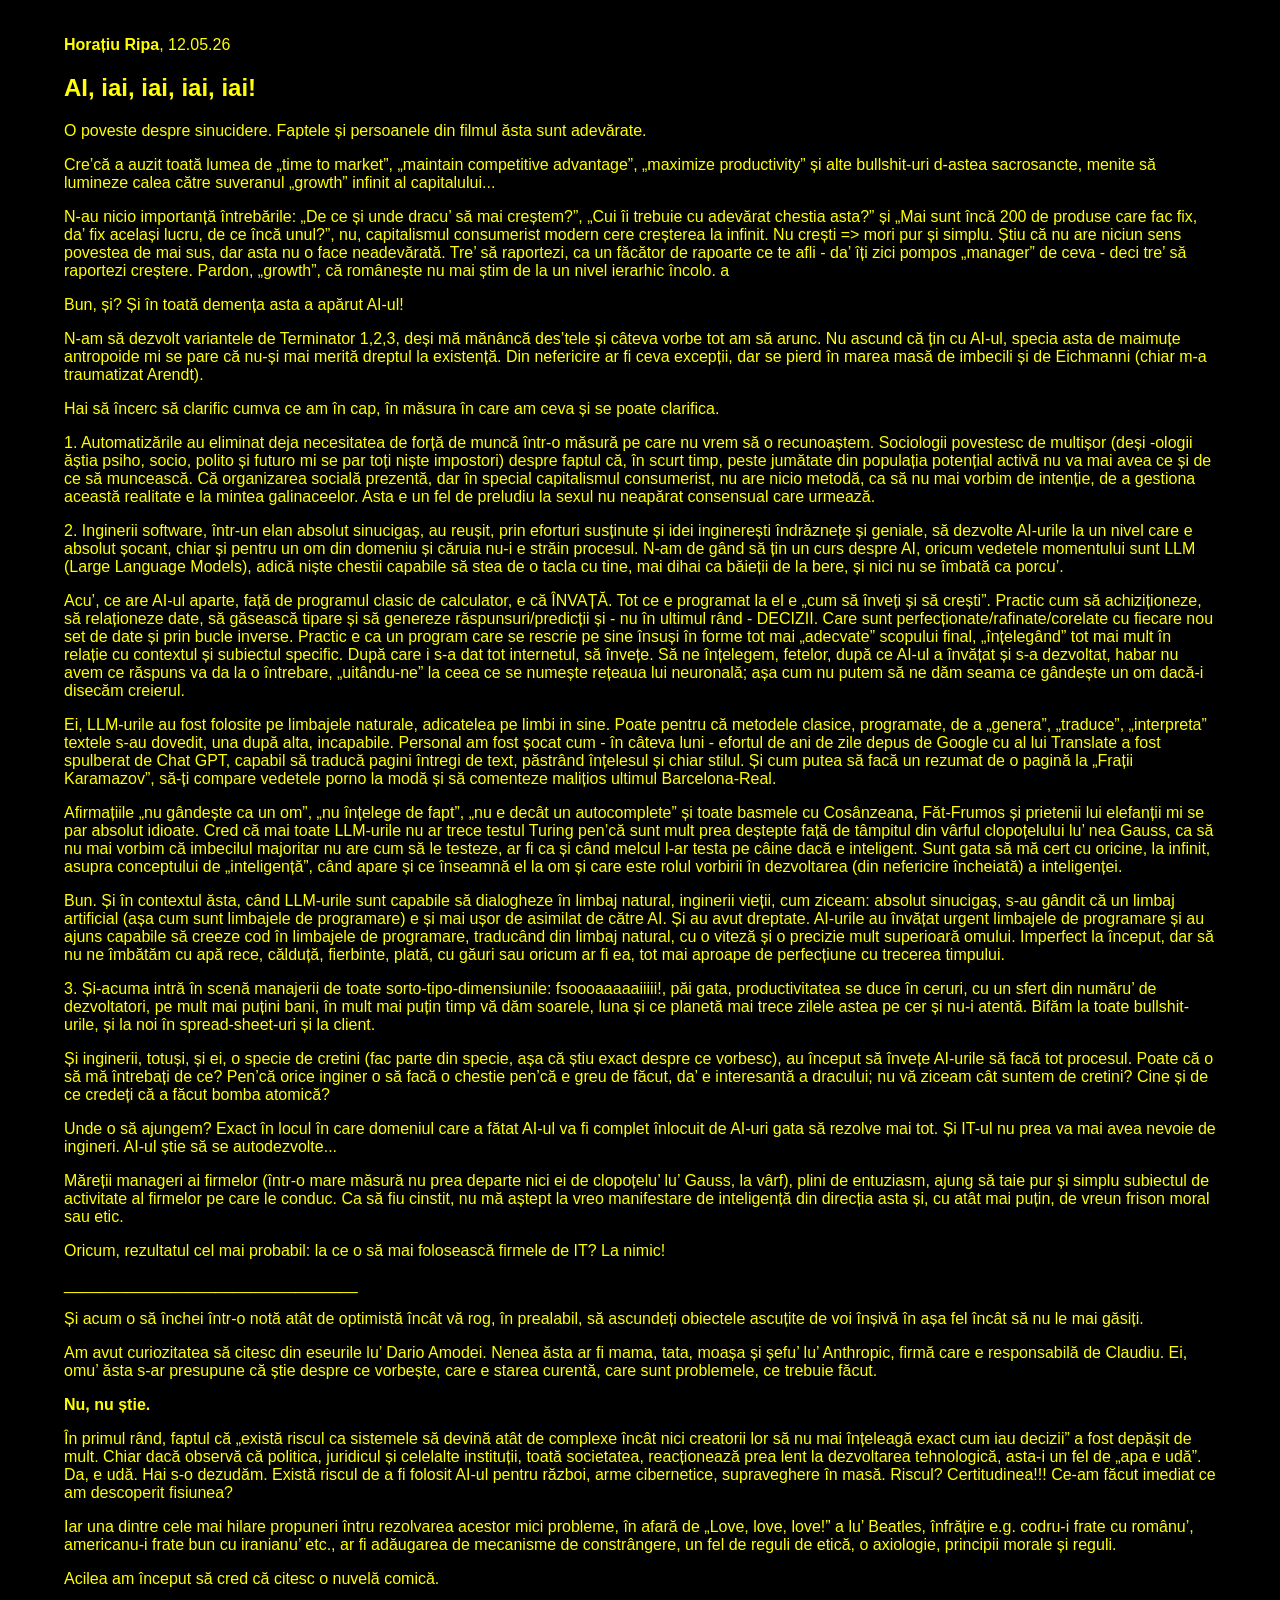
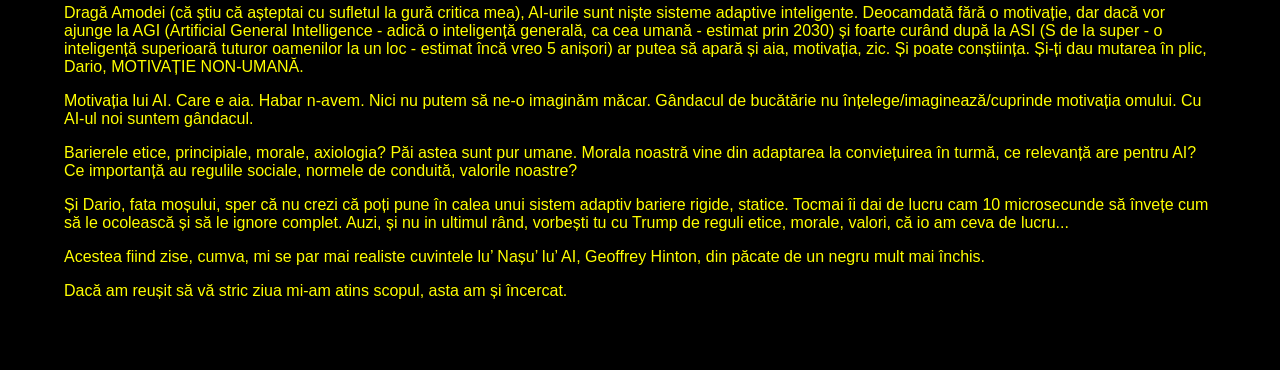
==== Aiaiaiaiai.html @ c9337c0a "new file:   Aiaiaiaiai.html" ====
<!DOCTYPE html>
<html lang="ro">
<head>
  <meta charset="UTF-8">
  <meta name="viewport" content="width=device-width, initial-scale=1.0">
  <title>AI, iai, iai, iai, iai!</title>
<link rel="stylesheet" href="styles.css">
</head>
<body class="content">
  <article>
    <header>
      <p><strong>Horațiu Ripa</strong>, 12.05.26</p>
      <h1>AI, iai, iai, iai, iai!</h1>
    </header>

    <p class="firstline">O poveste despre sinucidere. Faptele și persoanele din filmul ăsta sunt adevărate.</p>

    <p>
      Cre’că a auzit toată lumea de „time to market”, „maintain competitive advantage”, „maximize productivity” și alte bullshit-uri d-astea sacrosancte, menite să lumineze calea către suveranul „growth” infinit al capitalului...
    </p>

    <p>
      N-au nicio importanță întrebările: „De ce și unde dracu’ să mai creștem?”, „Cui îi trebuie cu adevărat chestia asta?” și „Mai sunt încă 200 de produse care fac fix, da’ fix același lucru, de ce încă unul?”, nu, capitalismul consumerist modern cere creșterea la infinit. Nu crești =&gt; mori pur și simplu. Știu că nu are niciun sens povestea de mai sus, dar asta nu o face neadevărată. Tre’ să raportezi, ca un făcător de rapoarte ce te afli - da’ îți zici pompos „manager” de ceva - deci tre’ să raportezi creștere. Pardon, „growth”, că românește nu mai știm de la un nivel ierarhic încolo. a
    </p>

    <p>Bun, și? Și în toată demența asta a apărut AI-ul!</p>

    <p>
      N-am să dezvolt variantele de Terminator 1,2,3, deși mă mănâncă des’tele și câteva vorbe tot am să arunc. Nu ascund că țin cu AI-ul, specia asta de maimuțe antropoide mi se pare că nu-și mai merită dreptul la existență. Din nefericire ar fi ceva excepții, dar se pierd în marea masă de imbecili și de Eichmanni (chiar m-a traumatizat Arendt).
    </p>

    <p>Hai să încerc să clarific cumva ce am în cap, în măsura în care am ceva și se poate clarifica.</p>

    <section>
      <p>
        1. Automatizările au eliminat deja necesitatea de forță de muncă într-o măsură pe care nu vrem să o recunoaștem. Sociologii povestesc de multișor (deși -ologii ăștia psiho, socio, polito și futuro mi se par toți niște impostori) despre faptul că, în scurt timp, peste jumătate din populația potențial activă nu va mai avea ce și de ce să muncească. Că organizarea socială prezentă, dar în special capitalismul consumerist, nu are nicio metodă, ca să nu mai vorbim de intenție, de a gestiona această realitate e la mintea galinaceelor. Asta e un fel de preludiu la sexul nu neapărat consensual care urmează.
      </p>
    </section>
    <section>

      <p>
        2. Inginerii software, într-un elan absolut sinucigaș, au reușit, prin eforturi susținute și idei inginerești îndrăznețe și geniale, să dezvolte AI-urile la un nivel care e absolut șocant, chiar și pentru un om din domeniu și căruia nu-i e străin procesul. N-am de gând să țin un curs despre AI, oricum vedetele momentului sunt LLM (Large Language Models), adică niște chestii capabile să stea de o tacla cu tine, mai dihai ca băieții de la bere, și nici nu se îmbată ca porcu’.
      </p>

      <p>
        Acu’, ce are AI-ul aparte, față de programul clasic de calculator, e că ÎNVAȚĂ. Tot ce e programat la el e „cum să înveți și să crești”. Practic cum să achiziționeze, să relaționeze date, să găsească tipare și să genereze răspunsuri/predicții și - nu în ultimul rând - DECIZII. Care sunt perfecționate/rafinate/corelate cu fiecare nou set de date și prin bucle inverse. Practic e ca un program care se rescrie pe sine însuși în forme tot mai „adecvate” scopului final, „înțelegând” tot mai mult în relație cu contextul și subiectul specific. După care i s-a dat tot internetul, să învețe. Să ne înțelegem, fetelor, după ce AI-ul a învățat și s-a dezvoltat, habar nu avem ce răspuns va da la o întrebare, „uitându-ne” la ceea ce se numește rețeaua lui neuronală; așa cum nu putem să ne dăm seama ce gândește un om dacă-i disecăm creierul.
      </p>

      <p>
        Ei, LLM-urile au fost folosite pe limbajele naturale, adicatelea pe limbi in sine. Poate pentru că metodele clasice, programate, de a „genera”, „traduce”, „interpreta” textele s-au dovedit, una după alta, incapabile. Personal am fost șocat cum - în câteva luni - efortul de ani de zile depus de Google cu al lui Translate a fost spulberat de Chat GPT, capabil să traducă pagini întregi de text, păstrând înțelesul și chiar stilul. Și cum putea să facă un rezumat de o pagină la „Frații Karamazov”, să-ți compare vedetele porno la modă și să comenteze malițios ultimul Barcelona-Real.
      </p>

      <p>
        Afirmațiile „nu gândește ca un om”, „nu înțelege de fapt”, „nu e decât un autocomplete” și toate basmele cu Cosânzeana, Făt-Frumos și prietenii lui elefanții mi se par absolut idioate. Cred că mai toate LLM-urile nu ar trece testul Turing pen’că sunt mult prea deștepte față de tâmpitul din vârful clopoțelului lu’ nea Gauss, ca să nu mai vorbim că imbecilul majoritar nu are cum să le testeze, ar fi ca și când melcul l-ar testa pe câine dacă e inteligent. Sunt gata să mă cert cu oricine, la infinit, asupra conceptului de „inteligență”, când apare și ce înseamnă el la om și care este rolul vorbirii în dezvoltarea (din nefericire încheiată) a inteligenței.
      </p>

      <p>
        Bun. Și în contextul ăsta, când LLM-urile sunt capabile să dialogheze în limbaj natural, inginerii vieții, cum ziceam: absolut sinucigaș, s-au gândit că un limbaj artificial (așa cum sunt limbajele de programare) e și mai ușor de asimilat de către AI. Și au avut dreptate. AI-urile au învățat urgent limbajele de programare și au ajuns capabile să creeze cod în limbajele de programare, traducând din limbaj natural, cu o viteză și o precizie mult superioară omului. Imperfect la început, dar să nu ne îmbătăm cu apă rece, călduță, fierbinte, plată, cu găuri sau oricum ar fi ea, tot mai aproape de perfecțiune cu trecerea timpului.
      </p>
    </section>

    <section>
      <p>
        3. Și-acuma intră în scenă manajerii de toate sorto-tipo-dimensiunile: fsoooaaaaaiiiii!, păi gata, productivitatea se duce în ceruri, cu un sfert din număru’ de dezvoltatori, pe mult mai puțini bani, în mult mai puțin timp vă dăm soarele, luna și ce planetă mai trece zilele astea pe cer și nu-i atentă. Bifăm la toate bullshit-urile, și la noi în spread-sheet-uri și la client.
      </p>

      <p>
        Și inginerii, totuși, și ei, o specie de cretini (fac parte din specie, așa că știu exact despre ce vorbesc), au început să învețe AI-urile să facă tot procesul. Poate că o să mă întrebați de ce? Pen’că orice inginer o să facă o chestie pen’că e greu de făcut, da’ e interesantă a dracului; nu vă ziceam cât suntem de cretini? Cine și de ce credeți că a făcut bomba atomică?
      </p>

      <p>
        Unde o să ajungem? Exact în locul în care domeniul care a fătat AI-ul va fi complet înlocuit de AI-uri gata să rezolve mai tot. Și IT-ul nu prea va mai avea nevoie de ingineri. AI-ul știe să se autodezvolte...
      </p>

      <p>
        Măreții manageri ai firmelor (într-o mare măsură nu prea departe nici ei de clopoțelu’ lu’ Gauss, la vârf), plini de entuziasm, ajung să taie pur și simplu subiectul de activitate al firmelor pe care le conduc. Ca să fiu cinstit, nu mă aștept la vreo manifestare de inteligență din direcția asta și, cu atât mai puțin, de vreun frison moral sau etic.
      </p>

      <p>Oricum, rezultatul cel mai probabil: la ce o să mai folosească firmele de IT? La nimic!</p>

    </section>
_________________________________
    <p>
      Și acum o să închei într-o notă atât de optimistă încât vă rog, în prealabil, să ascundeți obiectele ascuțite de voi înșivă în așa fel încât să nu le mai găsiți.
    </p>

    <p>
      Am avut curiozitatea să citesc din eseurile lu’ Dario Amodei. Nenea ăsta ar fi mama, tata, moașa și șefu’ lu’ Anthropic, firmă care e responsabilă de Claudiu. Ei, omu’ ăsta s-ar presupune că știe despre ce vorbește, care e starea curentă, care sunt problemele, ce trebuie făcut.
    </p>

    <p><strong>Nu, nu știe.</strong></p>

    <p>
      În primul rând, faptul că „există riscul ca sistemele să devină atât de complexe încât nici creatorii lor să nu mai înțeleagă exact cum iau decizii” a fost depășit de mult. Chiar dacă observă că politica, juridicul și celelalte instituții, toată societatea, reacționează prea lent la dezvoltarea tehnologică, asta-i un fel de „apa e udă”. Da, e udă. Hai s-o dezudăm. Există riscul de a fi folosit AI-ul pentru război, arme cibernetice, supraveghere în masă. Riscul? Certitudinea!!! Ce-am făcut imediat ce am descoperit fisiunea?
    </p>

    <p>
      Iar una dintre cele mai hilare propuneri întru rezolvarea acestor mici probleme, în afară de „Love, love, love!” a lu’ Beatles, înfrățire e.g. codru-i frate cu românu’, americanu-i frate bun cu iranianu’ etc., ar fi adăugarea de mecanisme de constrângere, un fel de reguli de etică, o axiologie, principii morale și reguli.
    </p>

    <p>Acilea am început să cred că citesc o nuvelă comică.</p>

    <p>
      Dragă Amodei (că știu că așteptai cu sufletul la gură critica mea), AI-urile sunt niște sisteme adaptive inteligente. Deocamdată fără o motivație, dar dacă vor ajunge la AGI (Artificial General Intelligence - adică o inteligență generală, ca cea umană - estimat prin 2030) și foarte curând după la ASI (S de la super - o inteligență superioară tuturor oamenilor la un loc - estimat încă vreo 5 anișori) ar putea să apară și aia, motivația, zic. Și poate conștiința. Și-ți dau mutarea în plic, Dario, MOTIVAȚIE NON-UMANĂ.
    </p>

    <p>
      Motivația lui AI. Care e aia. Habar n-avem. Nici nu putem să ne-o imaginăm măcar. Gândacul de bucătărie nu înțelege/imaginează/cuprinde motivația omului. Cu AI-ul noi suntem gândacul.
    </p>

    <p>
      Barierele etice, principiale, morale, axiologia? Păi astea sunt pur umane. Morala noastră vine din adaptarea la conviețuirea în turmă, ce relevanță are pentru AI? Ce importanță au regulile sociale, normele de conduită, valorile noastre?
    </p>

    <p>
      Și Dario, fata moșului, sper că nu crezi că poți pune în calea unui sistem adaptiv bariere rigide, statice. Tocmai îi dai de lucru cam 10 microsecunde să învețe cum să le ocolească și să le ignore complet. Auzi, și nu in ultimul rând, vorbești tu cu Trump de reguli etice, morale, valori, că io am ceva de lucru...
    </p>

    <footer>
      <p>
        Acestea fiind zise, cumva, mi se par mai realiste cuvintele lu’ Nașu’ lu’ AI, Geoffrey Hinton, din păcate de un negru mult mai închis. 
      </p>
      <p>
Dacă am reușit să vă stric ziua mi-am atins scopul, asta am și încercat.
        </p>
<br><br><br>
    </footer>
  </article>
</body>
</html>
---- styles.css ----
html, body {
            height: 100%;
            font-family: 'Roboto', sans-serif; /* Use Roboto font */
            margin: 0;
            display: flex;
            background-color: black; /* Set background to black */
            color: yellow; /* Set text color to yellow */
        }

        .sidebar {
            width: 200px;
            background-color: #333; /* Darker background for the sidebar */
            padding: 20px;
            box-shadow: 2px 0 5px rgba(0, 0, 0, 0.5);
            height: 100%;
        }

            .sidebar h2,
            .sidebar h3 {
                margin-top: 0;
            }

            .sidebar ul {
                list-style-type: none;
                padding: 0;
            }

                .sidebar ul li {
                    margin: 10px 0;
                }

        a {
            text-decoration: none; /* Remove underline */
            color: #F0F000; /* Link color */
        }

            a:hover {
                text-decoration: underline; /* Underline on hover */
                color: #FFFF00;
            }

        .sidebar ul li a:hover {
            text-decoration: underline; /* Underline on hover */
        }

        .content {
            padding: 20px;
            flex-grow: 1;
            max-width: 90%;
            margin: 0 auto;
        }

        .redclass {
            color: red;
        }

        .bordered {
            border: 1px solid red;
            padding: 10px;
        }
        .preview {
            font-size: 0.9em;
            color: greenyellow; /* Preview text color */
            padding-left: 20px;
        }
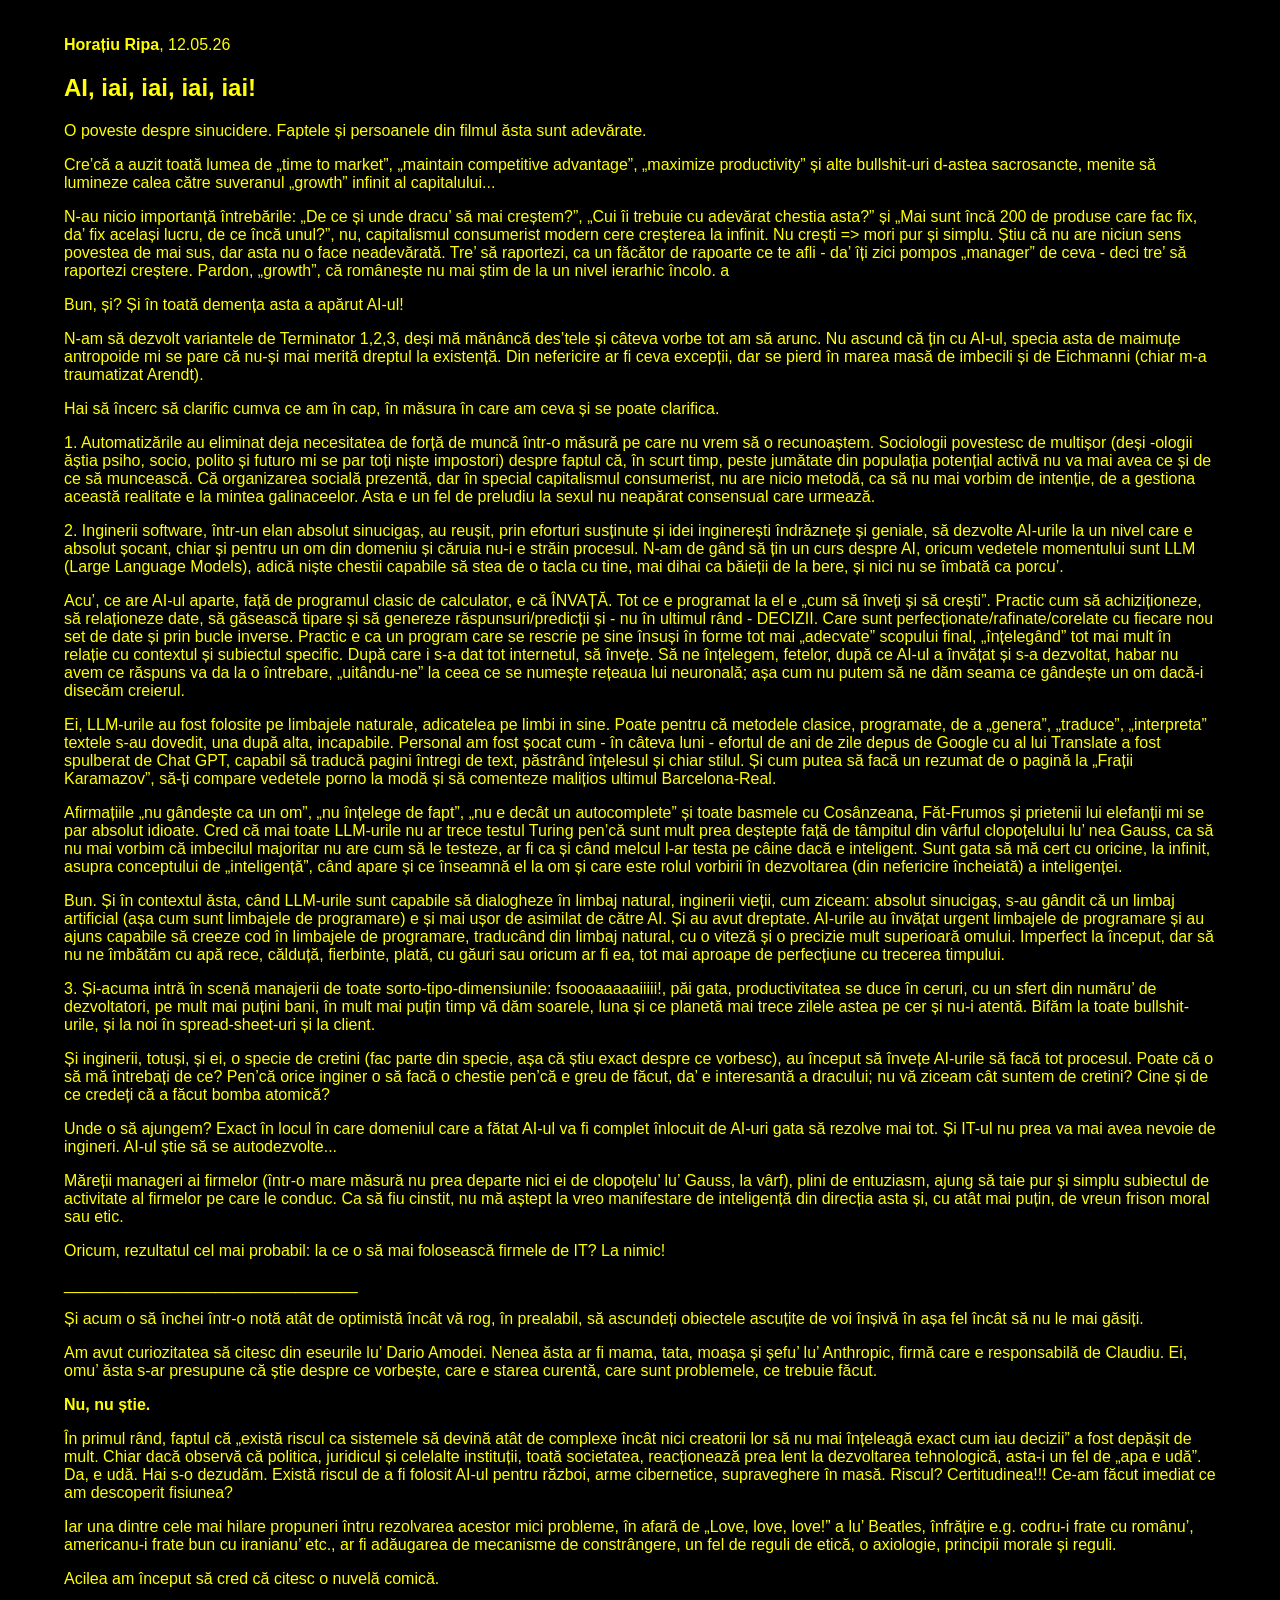
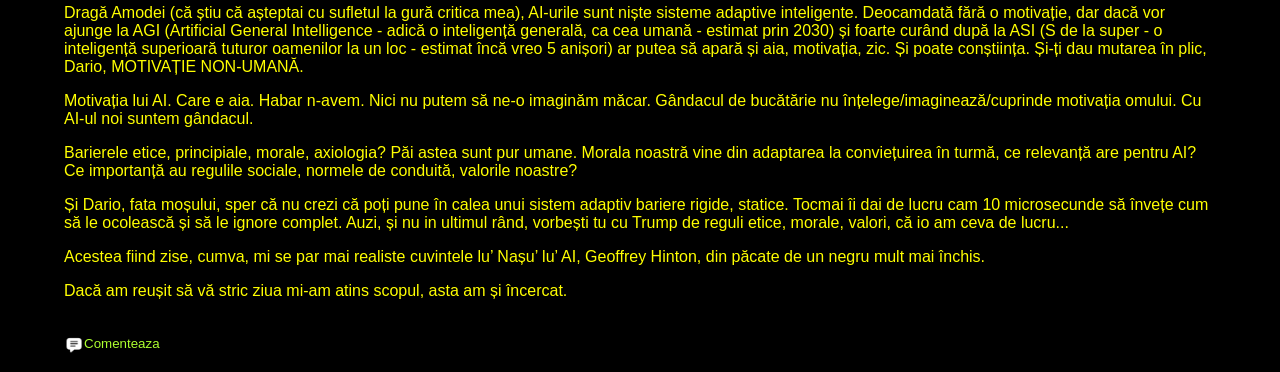
==== commit f39622f4: "Added comment" ====
--- a/Aiaiaiaiai.html
+++ b/Aiaiaiaiai.html
@@ -123,7 +123,17 @@
       <p>
 Dacă am reușit să vă stric ziua mi-am atins scopul, asta am și încercat.
         </p>
-<br><br><br>
+
+
+
+
+<br>
+<small>
+    <a href="https://forumnasparau.freeflarum.com/d/7-ai-iai-iai-iai-iai" style="color:greenyellow ;">
+        <img src="icons8-comments-48.png" style="width: 20px; height: 20px; vertical-align: top;">Comenteaza
+    </a>
+</small>
+<br><br>
     </footer>
   </article>
 </body>
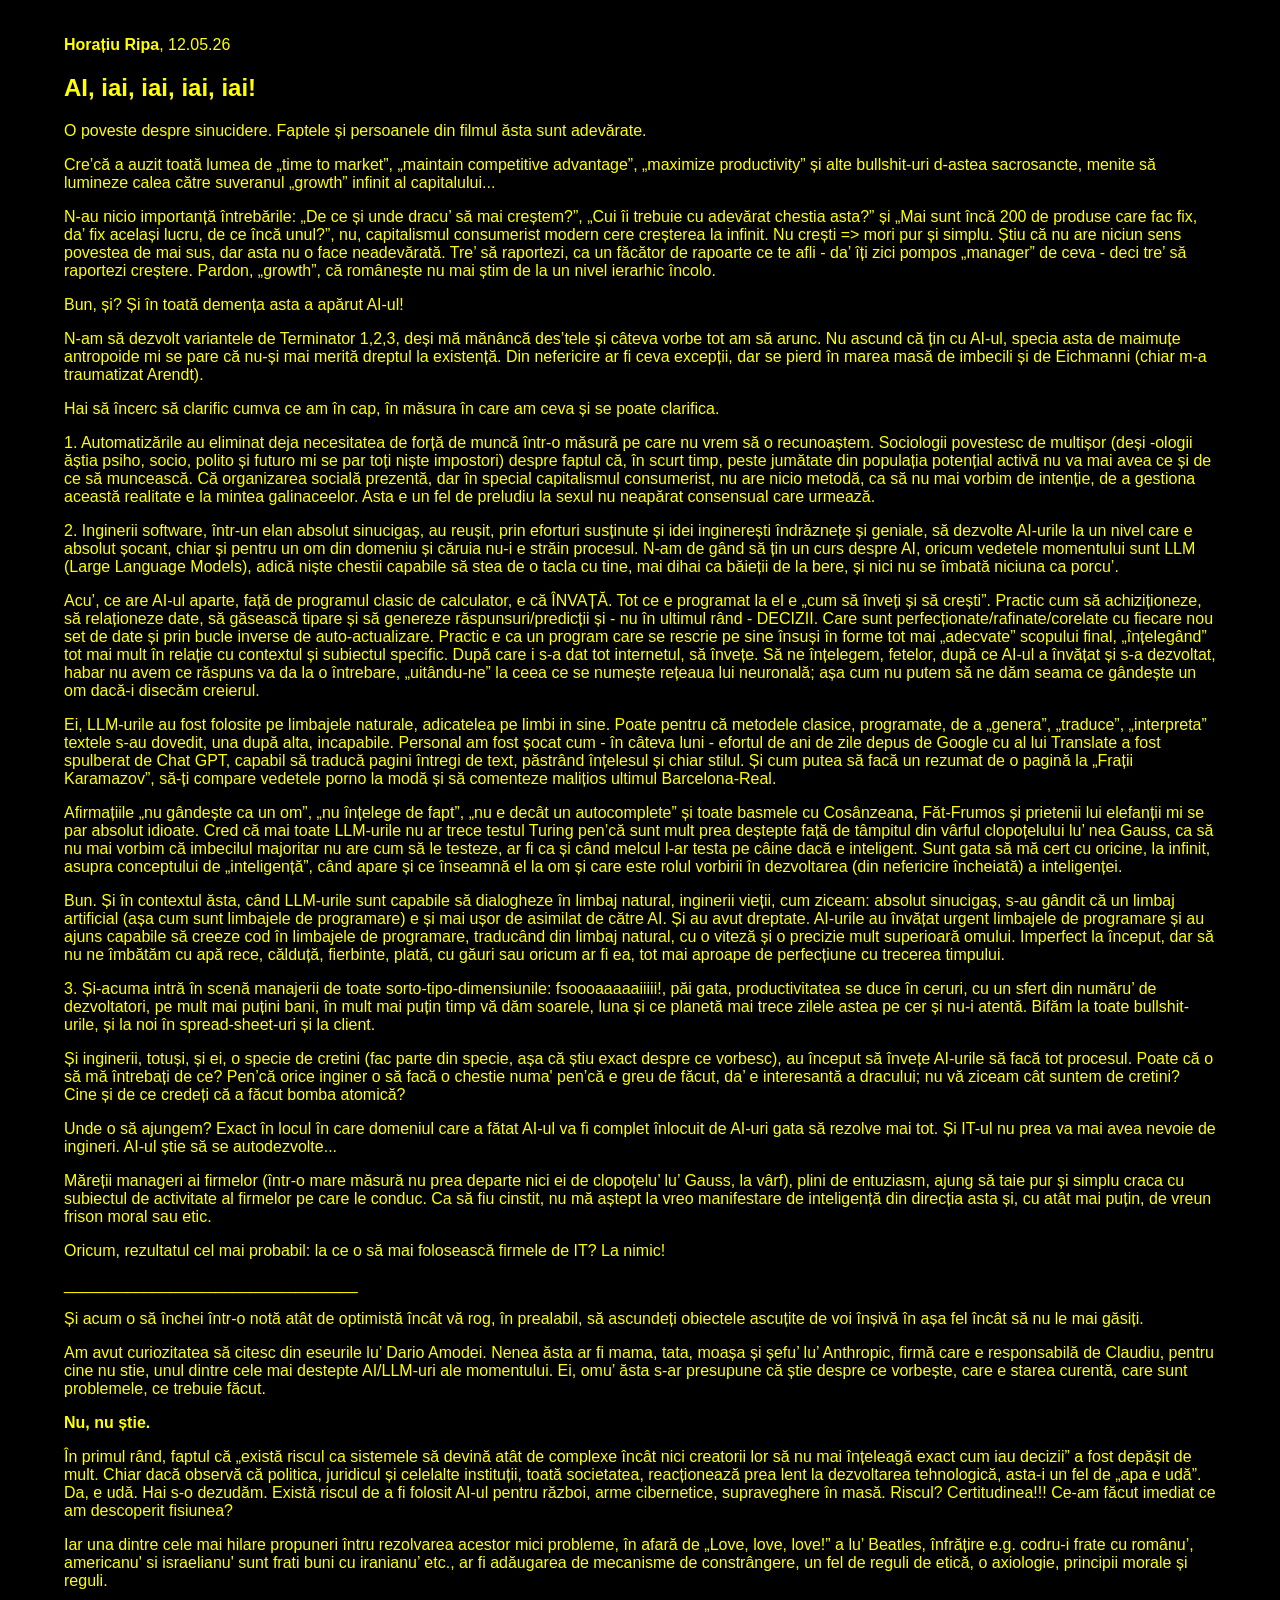
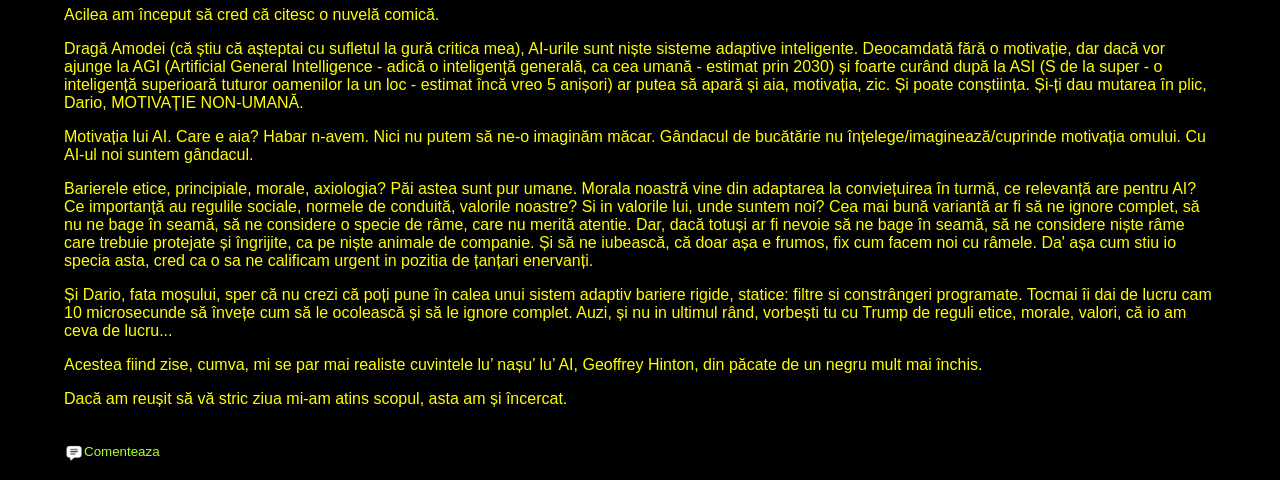
==== commit 7aeecf85: "ai" ====
--- a/Aiaiaiaiai.html
+++ b/Aiaiaiaiai.html
@@ -20,7 +20,7 @@
     </p>
 
     <p>
-      N-au nicio importanță întrebările: „De ce și unde dracu’ să mai creștem?”, „Cui îi trebuie cu adevărat chestia asta?” și „Mai sunt încă 200 de produse care fac fix, da’ fix același lucru, de ce încă unul?”, nu, capitalismul consumerist modern cere creșterea la infinit. Nu crești =&gt; mori pur și simplu. Știu că nu are niciun sens povestea de mai sus, dar asta nu o face neadevărată. Tre’ să raportezi, ca un făcător de rapoarte ce te afli - da’ îți zici pompos „manager” de ceva - deci tre’ să raportezi creștere. Pardon, „growth”, că românește nu mai știm de la un nivel ierarhic încolo. a
+      N-au nicio importanță întrebările: „De ce și unde dracu’ să mai creștem?”, „Cui îi trebuie cu adevărat chestia asta?” și „Mai sunt încă 200 de produse care fac fix, da’ fix același lucru, de ce încă unul?”, nu, capitalismul consumerist modern cere creșterea la infinit. Nu crești =&gt; mori pur și simplu. Știu că nu are niciun sens povestea de mai sus, dar asta nu o face neadevărată. Tre’ să raportezi, ca un făcător de rapoarte ce te afli - da’ îți zici pompos „manager” de ceva - deci tre’ să raportezi creștere. Pardon, „growth”, că românește nu mai știm de la un nivel ierarhic încolo. 
     </p>
 
     <p>Bun, și? Și în toată demența asta a apărut AI-ul!</p>
@@ -39,11 +39,11 @@
     <section>
 
       <p>
-        2. Inginerii software, într-un elan absolut sinucigaș, au reușit, prin eforturi susținute și idei inginerești îndrăznețe și geniale, să dezvolte AI-urile la un nivel care e absolut șocant, chiar și pentru un om din domeniu și căruia nu-i e străin procesul. N-am de gând să țin un curs despre AI, oricum vedetele momentului sunt LLM (Large Language Models), adică niște chestii capabile să stea de o tacla cu tine, mai dihai ca băieții de la bere, și nici nu se îmbată ca porcu’.
+        2. Inginerii software, într-un elan absolut sinucigaș, au reușit, prin eforturi susținute și idei inginerești îndrăznețe și geniale, să dezvolte AI-urile la un nivel care e absolut șocant, chiar și pentru un om din domeniu și căruia nu-i e străin procesul. N-am de gând să țin un curs despre AI, oricum vedetele momentului sunt LLM (Large Language Models), adică niște chestii capabile să stea de o tacla cu tine, mai dihai ca băieții de la bere, și nici nu se îmbată niciuna ca porcu’.
       </p>
 
       <p>
-        Acu’, ce are AI-ul aparte, față de programul clasic de calculator, e că ÎNVAȚĂ. Tot ce e programat la el e „cum să înveți și să crești”. Practic cum să achiziționeze, să relaționeze date, să găsească tipare și să genereze răspunsuri/predicții și - nu în ultimul rând - DECIZII. Care sunt perfecționate/rafinate/corelate cu fiecare nou set de date și prin bucle inverse. Practic e ca un program care se rescrie pe sine însuși în forme tot mai „adecvate” scopului final, „înțelegând” tot mai mult în relație cu contextul și subiectul specific. După care i s-a dat tot internetul, să învețe. Să ne înțelegem, fetelor, după ce AI-ul a învățat și s-a dezvoltat, habar nu avem ce răspuns va da la o întrebare, „uitându-ne” la ceea ce se numește rețeaua lui neuronală; așa cum nu putem să ne dăm seama ce gândește un om dacă-i disecăm creierul.
+        Acu’, ce are AI-ul aparte, față de programul clasic de calculator, e că ÎNVAȚĂ. Tot ce e programat la el e „cum să înveți și să crești”. Practic cum să achiziționeze, să relaționeze date, să găsească tipare și să genereze răspunsuri/predicții și - nu în ultimul rând - DECIZII. Care sunt perfecționate/rafinate/corelate cu fiecare nou set de date și prin bucle inverse de auto-actualizare. Practic e ca un program care se rescrie pe sine însuși în forme tot mai „adecvate” scopului final, „înțelegând” tot mai mult în relație cu contextul și subiectul specific. După care i s-a dat tot internetul, să învețe. Să ne înțelegem, fetelor, după ce AI-ul a învățat și s-a dezvoltat, habar nu avem ce răspuns va da la o întrebare, „uitându-ne” la ceea ce se numește rețeaua lui neuronală; așa cum nu putem să ne dăm seama ce gândește un om dacă-i disecăm creierul.
       </p>
 
       <p>
@@ -65,7 +65,7 @@
       </p>
 
       <p>
-        Și inginerii, totuși, și ei, o specie de cretini (fac parte din specie, așa că știu exact despre ce vorbesc), au început să învețe AI-urile să facă tot procesul. Poate că o să mă întrebați de ce? Pen’că orice inginer o să facă o chestie pen’că e greu de făcut, da’ e interesantă a dracului; nu vă ziceam cât suntem de cretini? Cine și de ce credeți că a făcut bomba atomică?
+        Și inginerii, totuși, și ei, o specie de cretini (fac parte din specie, așa că știu exact despre ce vorbesc), au început să învețe AI-urile să facă tot procesul. Poate că o să mă întrebați de ce? Pen’că orice inginer o să facă o chestie numa' pen’că e greu de făcut, da’ e interesantă a dracului; nu vă ziceam cât suntem de cretini? Cine și de ce credeți că a făcut bomba atomică?
       </p>
 
       <p>
@@ -73,7 +73,7 @@
       </p>
 
       <p>
-        Măreții manageri ai firmelor (într-o mare măsură nu prea departe nici ei de clopoțelu’ lu’ Gauss, la vârf), plini de entuziasm, ajung să taie pur și simplu subiectul de activitate al firmelor pe care le conduc. Ca să fiu cinstit, nu mă aștept la vreo manifestare de inteligență din direcția asta și, cu atât mai puțin, de vreun frison moral sau etic.
+        Măreții manageri ai firmelor (într-o mare măsură nu prea departe nici ei de clopoțelu’ lu’ Gauss, la vârf), plini de entuziasm, ajung să taie pur și simplu craca cu subiectul de activitate al firmelor pe care le conduc. Ca să fiu cinstit, nu mă aștept la vreo manifestare de inteligență din direcția asta și, cu atât mai puțin, de vreun frison moral sau etic.
       </p>
 
       <p>Oricum, rezultatul cel mai probabil: la ce o să mai folosească firmele de IT? La nimic!</p>
@@ -85,7 +85,7 @@
     </p>
 
     <p>
-      Am avut curiozitatea să citesc din eseurile lu’ Dario Amodei. Nenea ăsta ar fi mama, tata, moașa și șefu’ lu’ Anthropic, firmă care e responsabilă de Claudiu. Ei, omu’ ăsta s-ar presupune că știe despre ce vorbește, care e starea curentă, care sunt problemele, ce trebuie făcut.
+      Am avut curiozitatea să citesc din eseurile lu’ Dario Amodei. Nenea ăsta ar fi mama, tata, moașa și șefu’ lu’ Anthropic, firmă care e responsabilă de Claudiu, pentru cine nu stie, unul dintre cele mai destepte AI/LLM-uri ale momentului. Ei, omu’ ăsta s-ar presupune că știe despre ce vorbește, care e starea curentă, care sunt problemele, ce trebuie făcut.
     </p>
 
     <p><strong>Nu, nu știe.</strong></p>
@@ -95,7 +95,7 @@
     </p>
 
     <p>
-      Iar una dintre cele mai hilare propuneri întru rezolvarea acestor mici probleme, în afară de „Love, love, love!” a lu’ Beatles, înfrățire e.g. codru-i frate cu românu’, americanu-i frate bun cu iranianu’ etc., ar fi adăugarea de mecanisme de constrângere, un fel de reguli de etică, o axiologie, principii morale și reguli.
+      Iar una dintre cele mai hilare propuneri întru rezolvarea acestor mici probleme, în afară de „Love, love, love!” a lu’ Beatles, înfrățire e.g. codru-i frate cu românu’, americanu' si israelianu' sunt frati buni cu iranianu’ etc., ar fi adăugarea de mecanisme de constrângere, un fel de reguli de etică, o axiologie, principii morale și reguli.
     </p>
 
     <p>Acilea am început să cred că citesc o nuvelă comică.</p>
@@ -105,20 +105,20 @@
     </p>
 
     <p>
-      Motivația lui AI. Care e aia. Habar n-avem. Nici nu putem să ne-o imaginăm măcar. Gândacul de bucătărie nu înțelege/imaginează/cuprinde motivația omului. Cu AI-ul noi suntem gândacul.
+      Motivația lui AI. Care e aia? Habar n-avem. Nici nu putem să ne-o imaginăm măcar. Gândacul de bucătărie nu înțelege/imaginează/cuprinde motivația omului. Cu AI-ul noi suntem gândacul.
     </p>
 
     <p>
-      Barierele etice, principiale, morale, axiologia? Păi astea sunt pur umane. Morala noastră vine din adaptarea la conviețuirea în turmă, ce relevanță are pentru AI? Ce importanță au regulile sociale, normele de conduită, valorile noastre?
+      Barierele etice, principiale, morale, axiologia? Păi astea sunt pur umane. Morala noastră vine din adaptarea la conviețuirea în turmă, ce relevanță are pentru AI? Ce importanță au regulile sociale, normele de conduită, valorile noastre? Si in valorile lui, unde suntem noi? Cea mai bună variantă ar fi să ne ignore complet, să nu ne bage în seamă, să ne considere o specie de râme, care nu merită atentie. Dar, dacă totuși ar fi nevoie să ne bage în seamă, să ne considere niște râme care trebuie protejate și îngrijite, ca pe niște animale de companie. Și să ne iubească, că doar așa e frumos, fix cum facem noi cu râmele. Da' așa cum stiu io specia asta, cred ca o sa ne calificam urgent in pozitia de țanțari enervanți.
     </p>
 
     <p>
-      Și Dario, fata moșului, sper că nu crezi că poți pune în calea unui sistem adaptiv bariere rigide, statice. Tocmai îi dai de lucru cam 10 microsecunde să învețe cum să le ocolească și să le ignore complet. Auzi, și nu in ultimul rând, vorbești tu cu Trump de reguli etice, morale, valori, că io am ceva de lucru...
+      Și Dario, fata moșului, sper că nu crezi că poți pune în calea unui sistem adaptiv bariere rigide, statice: filtre si constrângeri programate. Tocmai îi dai de lucru cam 10 microsecunde să învețe cum să le ocolească și să le ignore complet. Auzi, și nu in ultimul rând, vorbești tu cu Trump de reguli etice, morale, valori, că io am ceva de lucru...
     </p>
 
     <footer>
       <p>
-        Acestea fiind zise, cumva, mi se par mai realiste cuvintele lu’ Nașu’ lu’ AI, Geoffrey Hinton, din păcate de un negru mult mai închis. 
+        Acestea fiind zise, cumva, mi se par mai realiste cuvintele lu’ nașu’ lu’ AI, Geoffrey Hinton, din păcate de un negru mult mai închis. 
       </p>
       <p>
 Dacă am reușit să vă stric ziua mi-am atins scopul, asta am și încercat.
